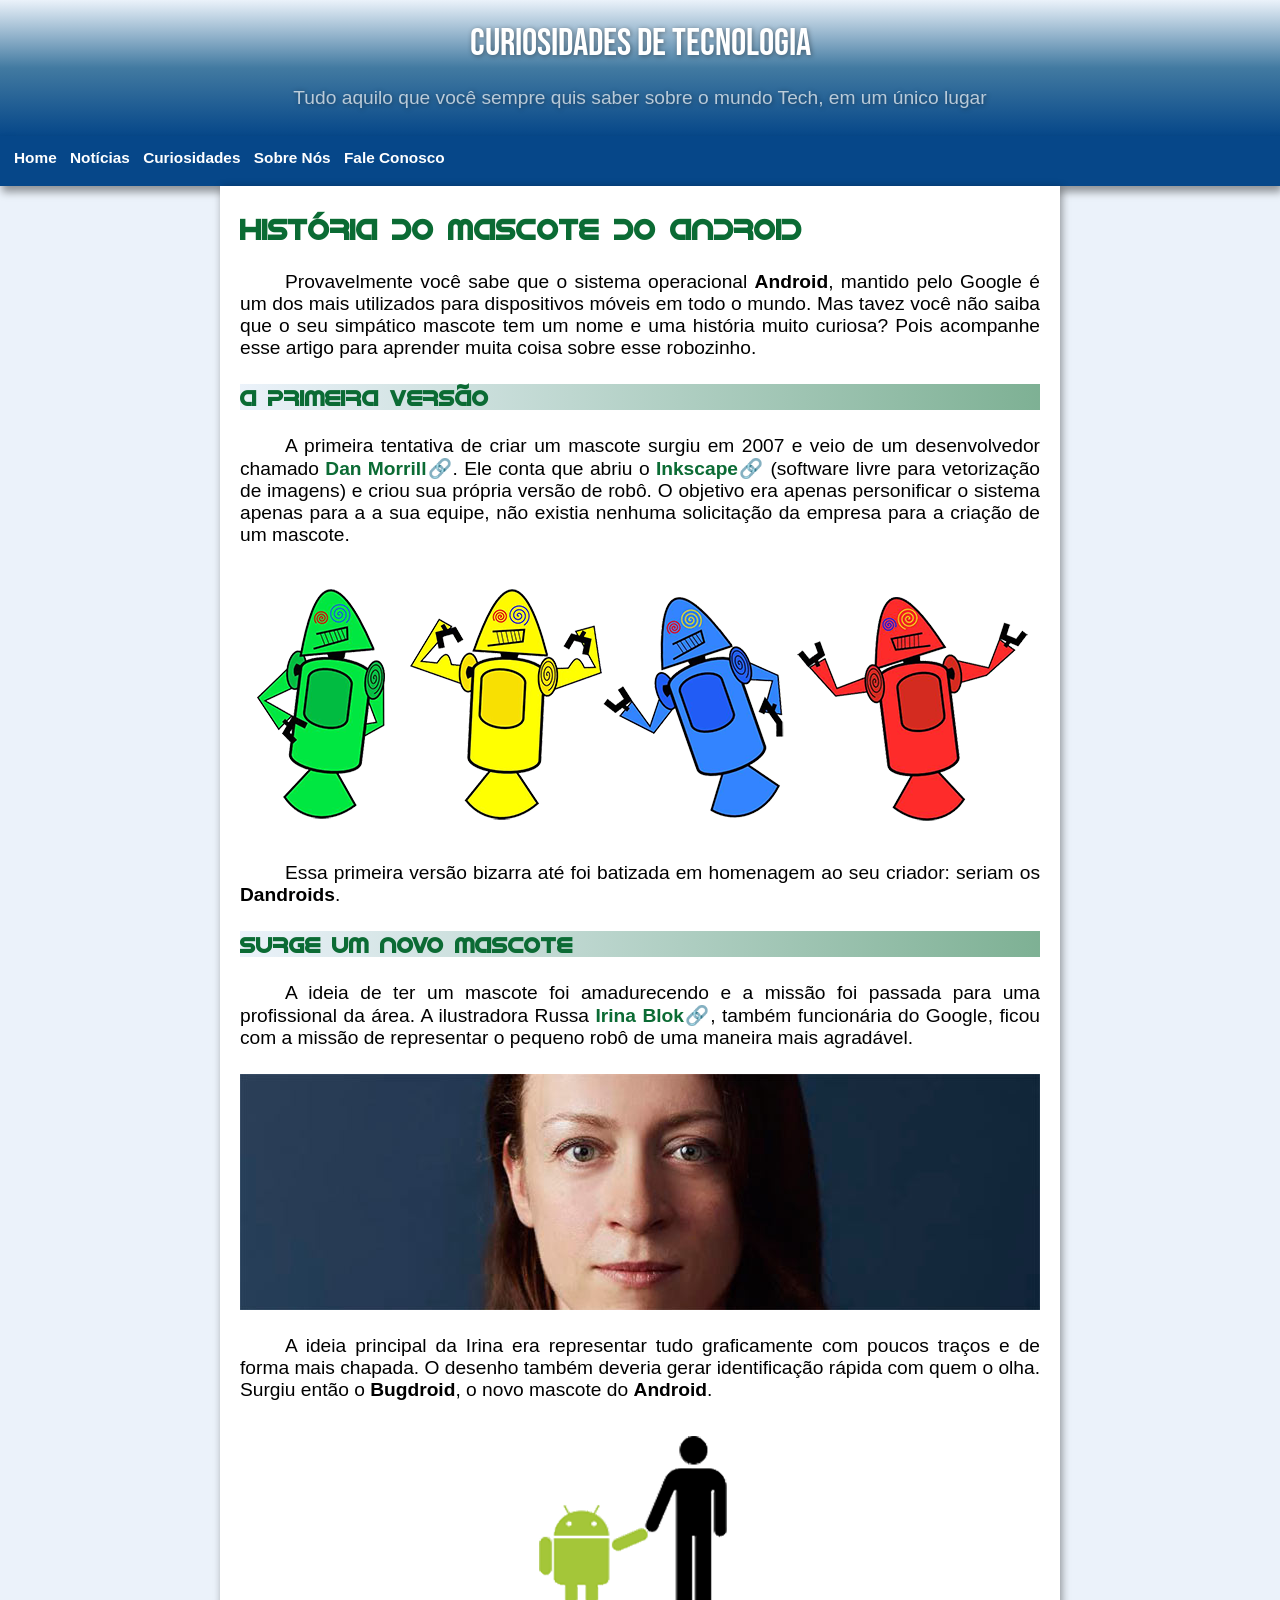
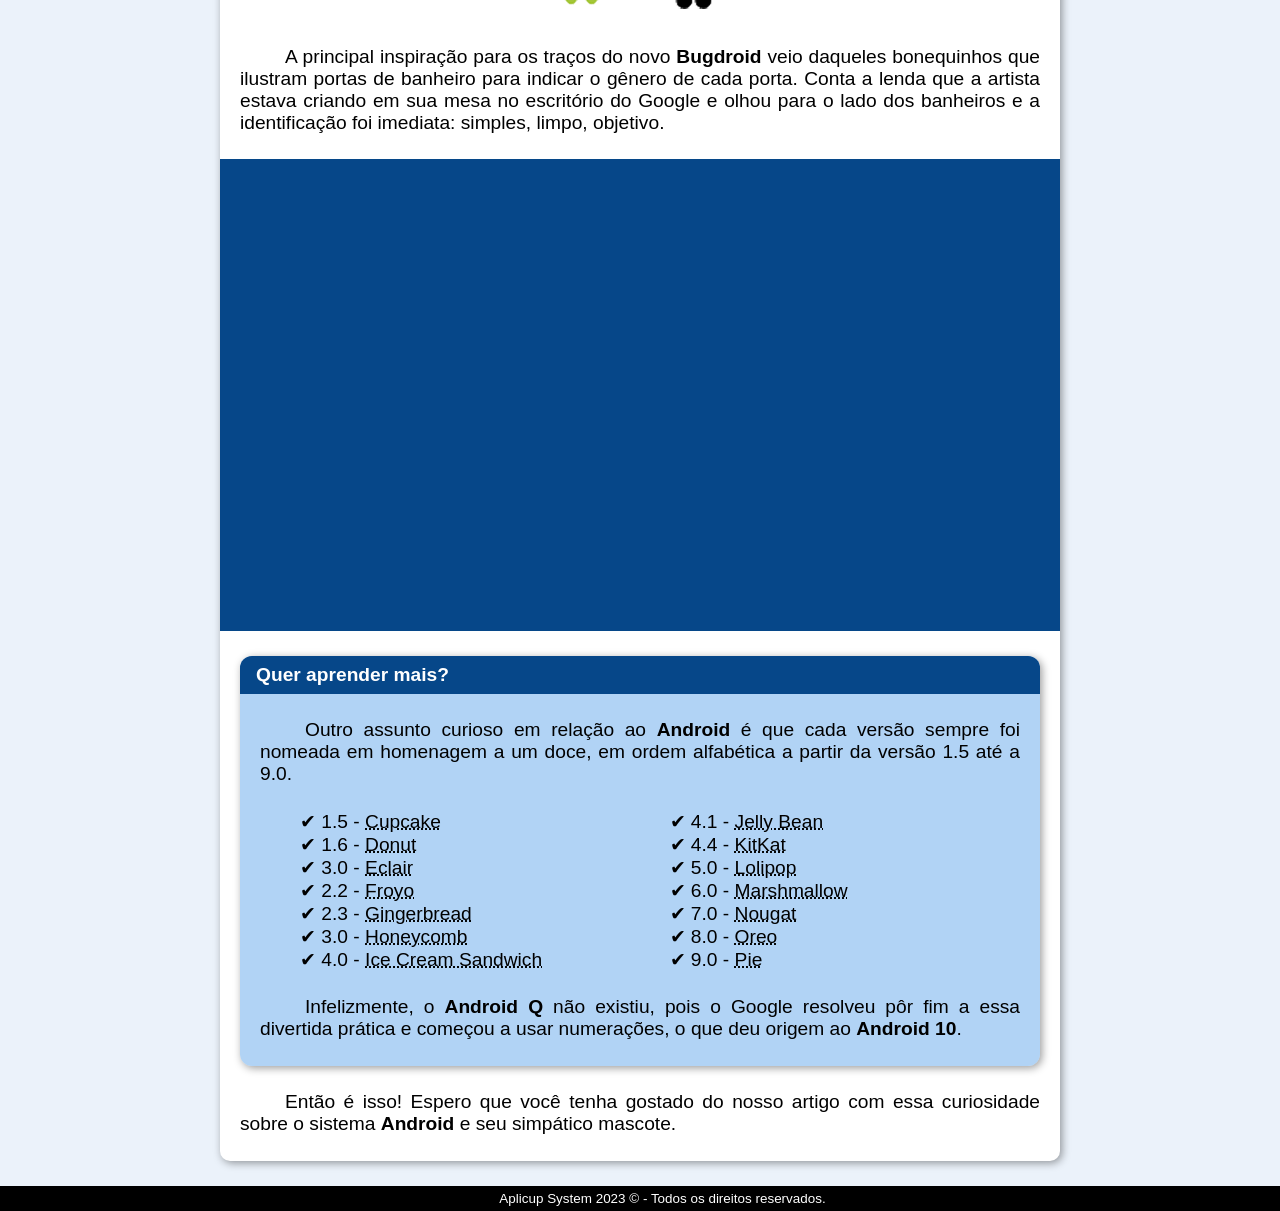
==== index.html @ 9f4e9871 "Novo Site" ====
<!DOCTYPE html>
<html lang="pt-br">
<head>
    <meta charset="UTF-8">
    <meta http-equiv="X-UA-Compatible" content="IE=edge">
    <meta name="viewport" content="width=device-width, initial-scale=1.0">
    <link rel="shortcut icon" href="imagens/favicon.ico" type="image/x-icon">
    <title>Como surgiu o mascote do android?</title>
    <style>
        
        @import url('https://fonts.googleapis.com/css2?family=Bebas+Neue&display=swap');

        @font-face {
            font-family: Android;
            src: url(fontes/idroid.otf) format(opentype);
        }

        :root {
            --cor1: #064789;
            --cor2: #427AA1;
            --cor3: #0b6b34;
            --cor4: #EBF2FA;
            --fonte1: Arial, Helvetica, sans-serif;
            --fonte2: 'Bebas Neue', cursive;
            --fonte3: 'Android', serif;
        }

        * {
            margin: 0px;
        }
        
        body {
            background-color: var(--cor4);
            font-family: var(--fonte1);
            font-size: 1.2em;
        }

        p {
            text-align: justify;
            text-indent: 45px;
            margin-top: 25px;
            margin-bottom: 25px;
        }

        header {
            background: linear-gradient(to top, #064789, #427AA1, #EBF2FA);
            font-family: var(--fonte1);
            color: white;
            height: 136px;
        }
        header > h1 {
            font-family: var(--fonte2);
            text-align: center;
            font-weight: normal;
            padding-top: 20px;
            padding-bottom: 20px;
            text-shadow: 1px 1px 5px rgba(0, 0, 0, 0.396);
        }
        header > p {
            text-align: center;
            text-indent: 0px;
            color: rgba(255, 255, 255, 0.685);
            text-shadow: 1px 1px 5px rgba(0, 0, 0, 0.396);
            max-width: 700px;
            margin: auto;
            margin-bottom: 30px;
            padding-left: 5px;
            padding-right: 5px;
        }

        nav {
            background-color: var(--cor1);
            height: 30px;
            padding: 10px;
            box-shadow: 2px 6px 8px rgba(0, 0, 0, 0.396);
        }
        div.menu > a {
            color: white;
            font-size: 0.8em;
            text-decoration: none;
            text-align: center;
            width: 200px;
            padding: 7px 4px;
        }
        div.menu > a:hover {
            color: white;
            background-color: rgba(255, 255, 255, 0.123);
            text-decoration: none;
            text-align: center;
            width: 200px;
            border-radius: 5px;
            padding: 7px 4px;
            transition-duration: 0.6s;
        }
        div.menu {
            text-align: left;
        }

        main {
            background-color: white;
            min-width: 400px;
            max-width: 800px;
            padding: 1px 20px;
            margin: auto;
            box-shadow: 2px 2px 8px rgba(0, 0, 0, 0.396);
            border-bottom-left-radius: 10px;
            border-bottom-right-radius: 10px;
        }

        article {
            margin-bottom: 25px;
        }

        h2 {
            font-family: var(--fonte3);
            color: var(--cor3);
            padding-top: 25px;
        }

        h3 {
            font-family: var(--fonte3);
            color: var(--cor3);
            background: linear-gradient(to left, #0b6b3587, #EBF2FA);
        }

        img {
            text-align: center;
            margin: auto;
            display: block;
        }

        img.reducao {
            width: 100%;
        }

        div.video {
            position: relative;
            background-color: #064789;
            height: 0px;
            margin-left: -20px;
            margin-right: -20px;
            margin-bottom: 25px;
            padding-bottom: 59%;
        }

        div.video > iframe {
            position: absolute;
            top: 5%;
            left: 5%;
            width: 90%;
            height: 90%;
        }

        aside {
            background-color: #67a9eb82;
            padding: 0px 20px 1px 20px;
            border-radius: 12px;
            margin-bottom: 25px;
            box-shadow: 2px 2px 8px rgba(0, 0, 0, 0.396);
        }

        h4 {
            background-color: #064789;
            color: white;
            padding: 8px 16px;
            border-radius: 12px 12px 0px 0px;
            margin-left: -20px;
            margin-right: -20px;
        }

        ul {
            list-style-type: '\2714\0020';
            columns: 2;
            list-style-position: inside;
        }

        footer {
            background-color: black;
            color: white;
            padding: 5px;
            margin-top: 25px;
        }

        footer > p {
            text-align: center;
            font-size: 0.7em;
            margin: 0px;
        }

        a {
            text-decoration: none;
            color: #0b6b34;
            font-weight: bold;
        }

        a.externo::after {
            content: '\1F517';
        }


    </style>
</head>
<body>
    <header>
        <h1>Curiosidades de Tecnologia</h1>
        <p>Tudo aquilo que você sempre quis saber sobre o mundo Tech, em um único lugar</p>
    </header>
    
    <nav>
        <div class="menu">
            <a href="#">Home</a>
            <a href="#">Notícias</a>
            <a href="#">Curiosidades</a>
            <a href="#">Sobre Nós</a>
            <a href="#">Fale Conosco</a>
        </div>
    </nav>
    
    <main>
        <article>
            <h2>História do Mascote do Android</h2>

            <p>Provavelmente você sabe que o sistema operacional <strong>Android</strong>, mantido pelo Google é um dos mais utilizados para dispositivos móveis em todo o mundo. Mas tavez você não saiba que o seu simpático mascote tem um nome e uma história muito curiosa? Pois acompanhe esse artigo para aprender muita coisa sobre esse robozinho.</p>

            <h3>A primeira versão</h3>

            <p>A primeira tentativa de criar um mascote surgiu em 2007 e veio de um desenvolvedor chamado <a class="externo" href="https://androidcommunity.com/dan-morrill-shows-us-the-android-mascot-that-almost-was-20130103/" target="_blank" rel="external">Dan Morrill</a>. Ele conta que abriu o <a class="externo" href="https://inkscape.org/pt-br/" target="_blank" rel="external">Inkscape</a> (software livre para vetorização de imagens) e criou sua própria versão de robô. O objetivo era apenas personificar o sistema apenas para a a sua equipe, não existia nenhuma solicitação da empresa para a criação de um mascote.</p>

            <picture>
                <source media="(max-width: 550px)" srcset="imagens/dan-droids-pq.png" type="image/png">
                <img class="reducao" src="imagens/dan-droids.png" alt="Dandroids">
            </picture>

            <p>Essa primeira versão bizarra até foi batizada em homenagem ao seu criador: seriam os <strong>Dandroids</strong>.</p>

            <h3>Surge um novo mascote</h3>

            <p>A ideia de ter um mascote foi amadurecendo e a missão foi passada para uma profissional da área. A ilustradora Russa <a class="externo" href="https://www.irinablok.com/android" target="_blank" rel="external">Irina Blok</a>, também funcionária do Google, ficou com a missão de representar o pequeno robô de uma maneira mais agradável.</p>

            <picture>
                <source media="(max-width: 600px)" srcset="imagens/irina-blok-pq.jpg" type="image/jpg">
                <img class="reducao" src="imagens/irina-blok.jpg" alt="Irina Blok">
            </picture>

            <p>A ideia principal da Irina era representar tudo graficamente com poucos traços e de forma mais chapada. O desenho também deveria gerar identificação rápida com quem o olha. Surgiu então o <strong>Bugdroid</strong>, o novo mascote do <strong>Android</strong>.</p>

            <div class="imagem"><img src="imagens/bugdroid.png" alt="Foto"></div>

            <p>A principal inspiração para os traços do novo <strong>Bugdroid</strong> veio daqueles bonequinhos que ilustram portas de banheiro para indicar o gênero de cada porta. Conta a lenda que a artista estava criando em sua mesa no escritório do Google e olhou para o lado dos banheiros e a identificação foi imediata: simples, limpo, objetivo.</p>

            <div class="video"><iframe width="560" height="315" src="https://www.youtube.com/embed/l2UDgpLz20M" title="YouTube video player" frameborder="0" allow="accelerometer; autoplay; clipboard-write; encrypted-media; gyroscope; picture-in-picture; web-share" allowfullscreen></iframe></div>
 
            <aside>
                <h4>Quer aprender mais?</h4>
                <p>Outro assunto curioso em relação ao <strong>Android</strong> é que cada versão sempre foi nomeada em homenagem a um doce, em ordem alfabética a partir da versão 1.5 até a 9.0.</p>
                
                <ul>
                    <li>1.5 - <abbr title="Bolo de Copo">Cupcake</abbr></li>
                    <li>1.6 - <abbr title="Rosquinha">Donut</abbr></li>
                    <li>3.0 - <abbr title="Bomba">Eclair</abbr></li>
                    <li>2.2 - <abbr title="Iorgute Congelado">Froyo</abbr></li>
                    <li>2.3 - <abbr title="Biscoito de Gengibre">Gingerbread</abbr></li>
                    <li>3.0 - <abbr title="Favo de Mel">Honeycomb</abbr></li>
                    <li>4.0 - <abbr title="Sanduíche de Sorvete">Ice Cream Sandwich</abbr></li>
                    <li>4.1 - <abbr title="Jujuba">Jelly Bean</abbr></li>
                    <li>4.4 - <abbr title="KitKat">KitKat</abbr></li>
                    <li>5.0 - <abbr title="Pirulito">Lolipop</abbr></li>
                    <li>6.0 - <abbr title="Marshmallow">Marshmallow</abbr></li>
                    <li>7.0 - <abbr title="Torrone">Nougat</abbr></li>
                    <li>8.0 - <abbr title="Oreo">Oreo</abbr></li>
                    <li>9.0 - <abbr title="Torta">Pie</abbr></li>
                </ul>
                
                <p>Infelizmente, o <strong>Android Q</strong> não existiu, pois o Google resolveu pôr fim a essa divertida prática e começou a usar numerações, o que deu origem ao <strong>Android 10</strong>.</p>
            </aside>

            <p>Então é isso! Espero que você tenha gostado do nosso artigo com essa curiosidade sobre o sistema <strong>Android</strong> e seu simpático mascote.</p>
        
        </article>
    </main>
    
    <footer>
        <p>Aplicup System 2023 &copy; - Todos os direitos reservados.</p>
    </footer>
</body>
</html>
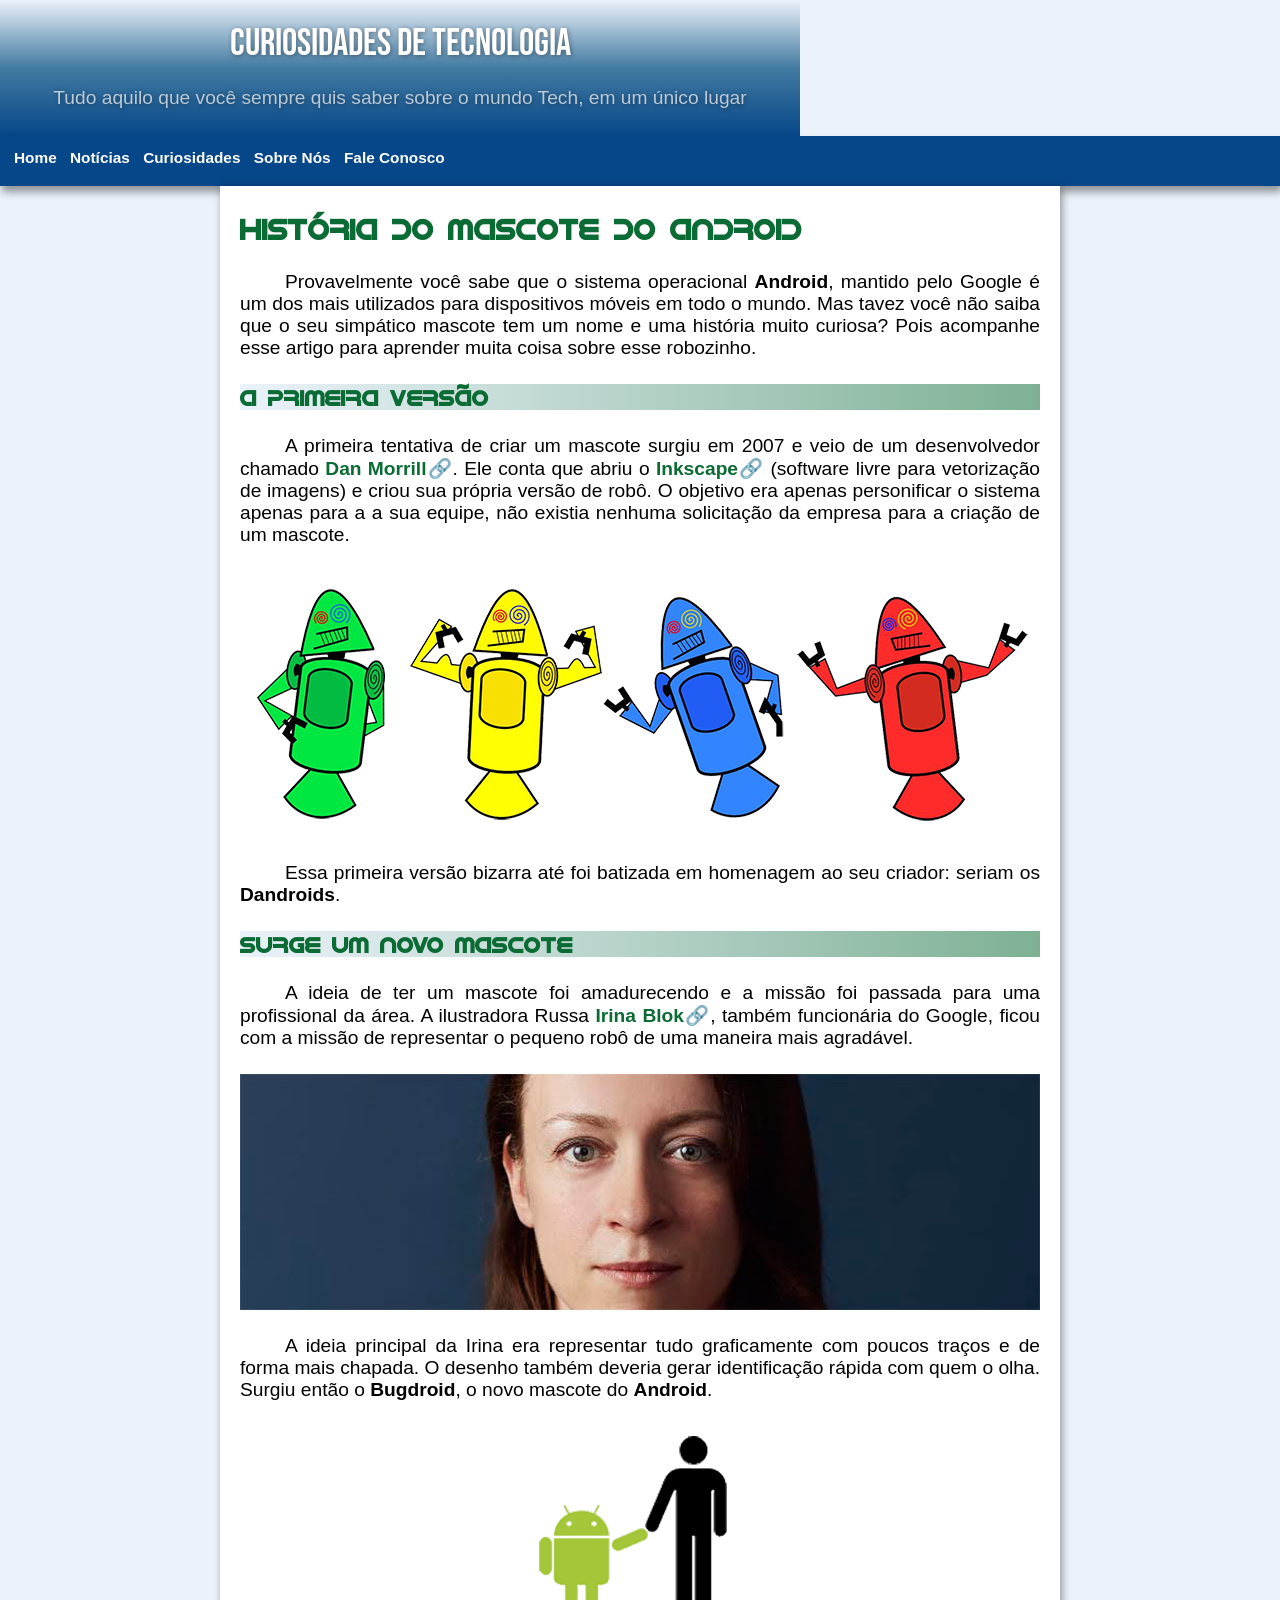
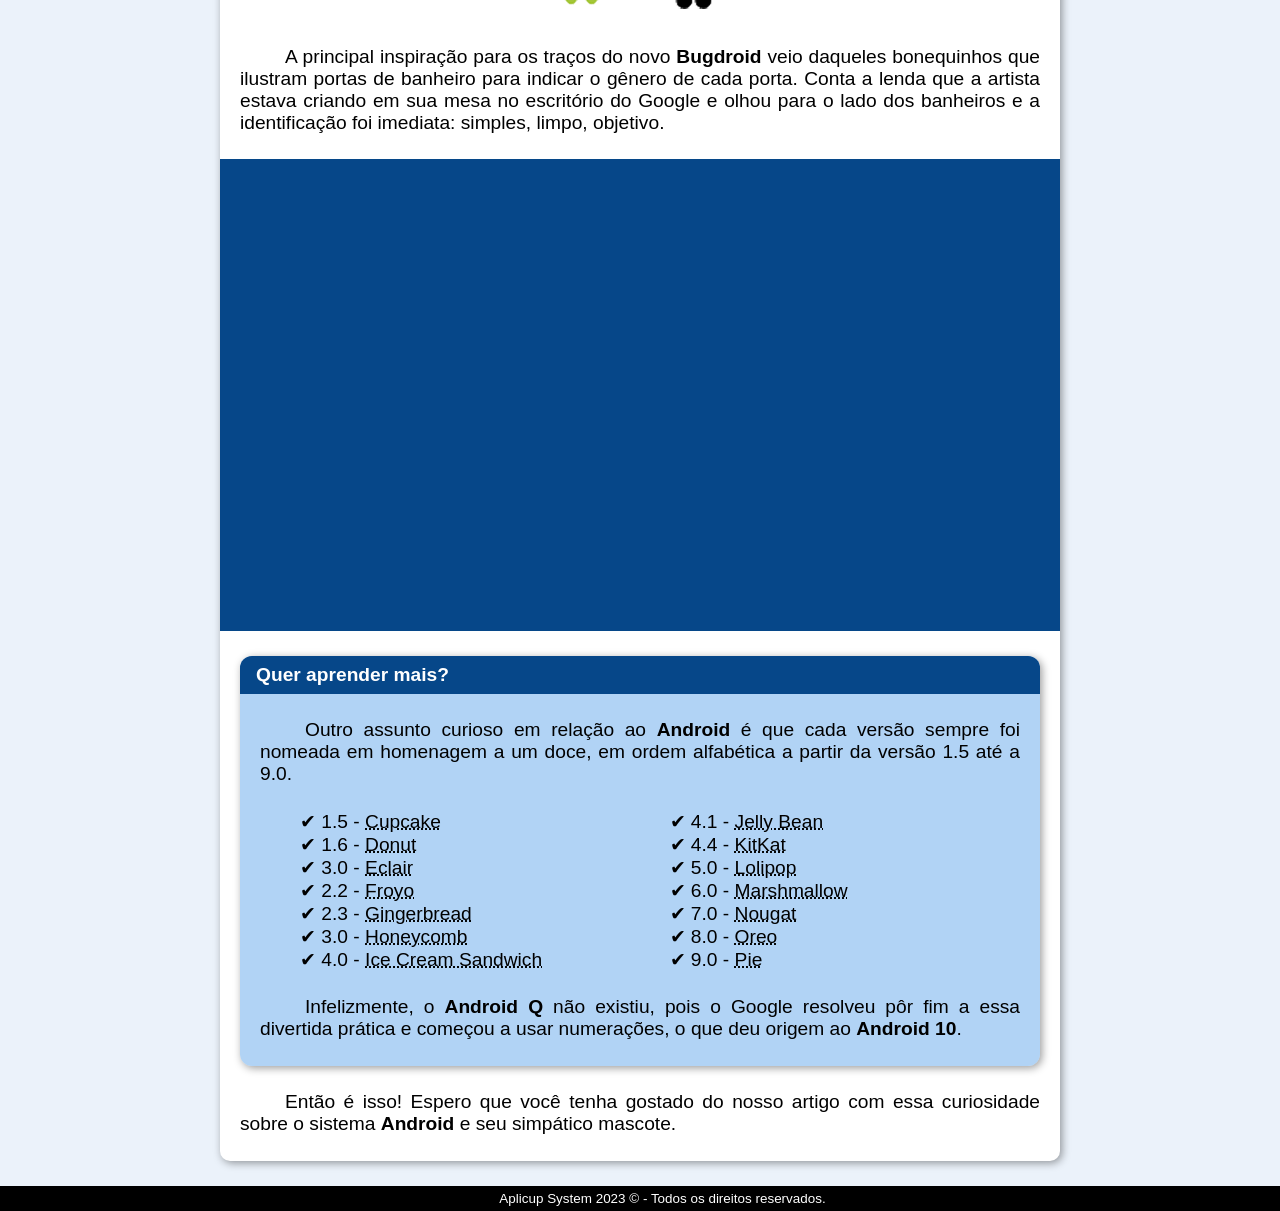
==== commit 22ed1dc6: "Manutenção 1" ====
--- a/index.html
+++ b/index.html
@@ -47,6 +47,8 @@
             font-family: var(--fonte1);
             color: white;
             height: 136px;
+            min-width: 400px;
+            max-width: 800px;
         }
         header > h1 {
             font-family: var(--fonte2);
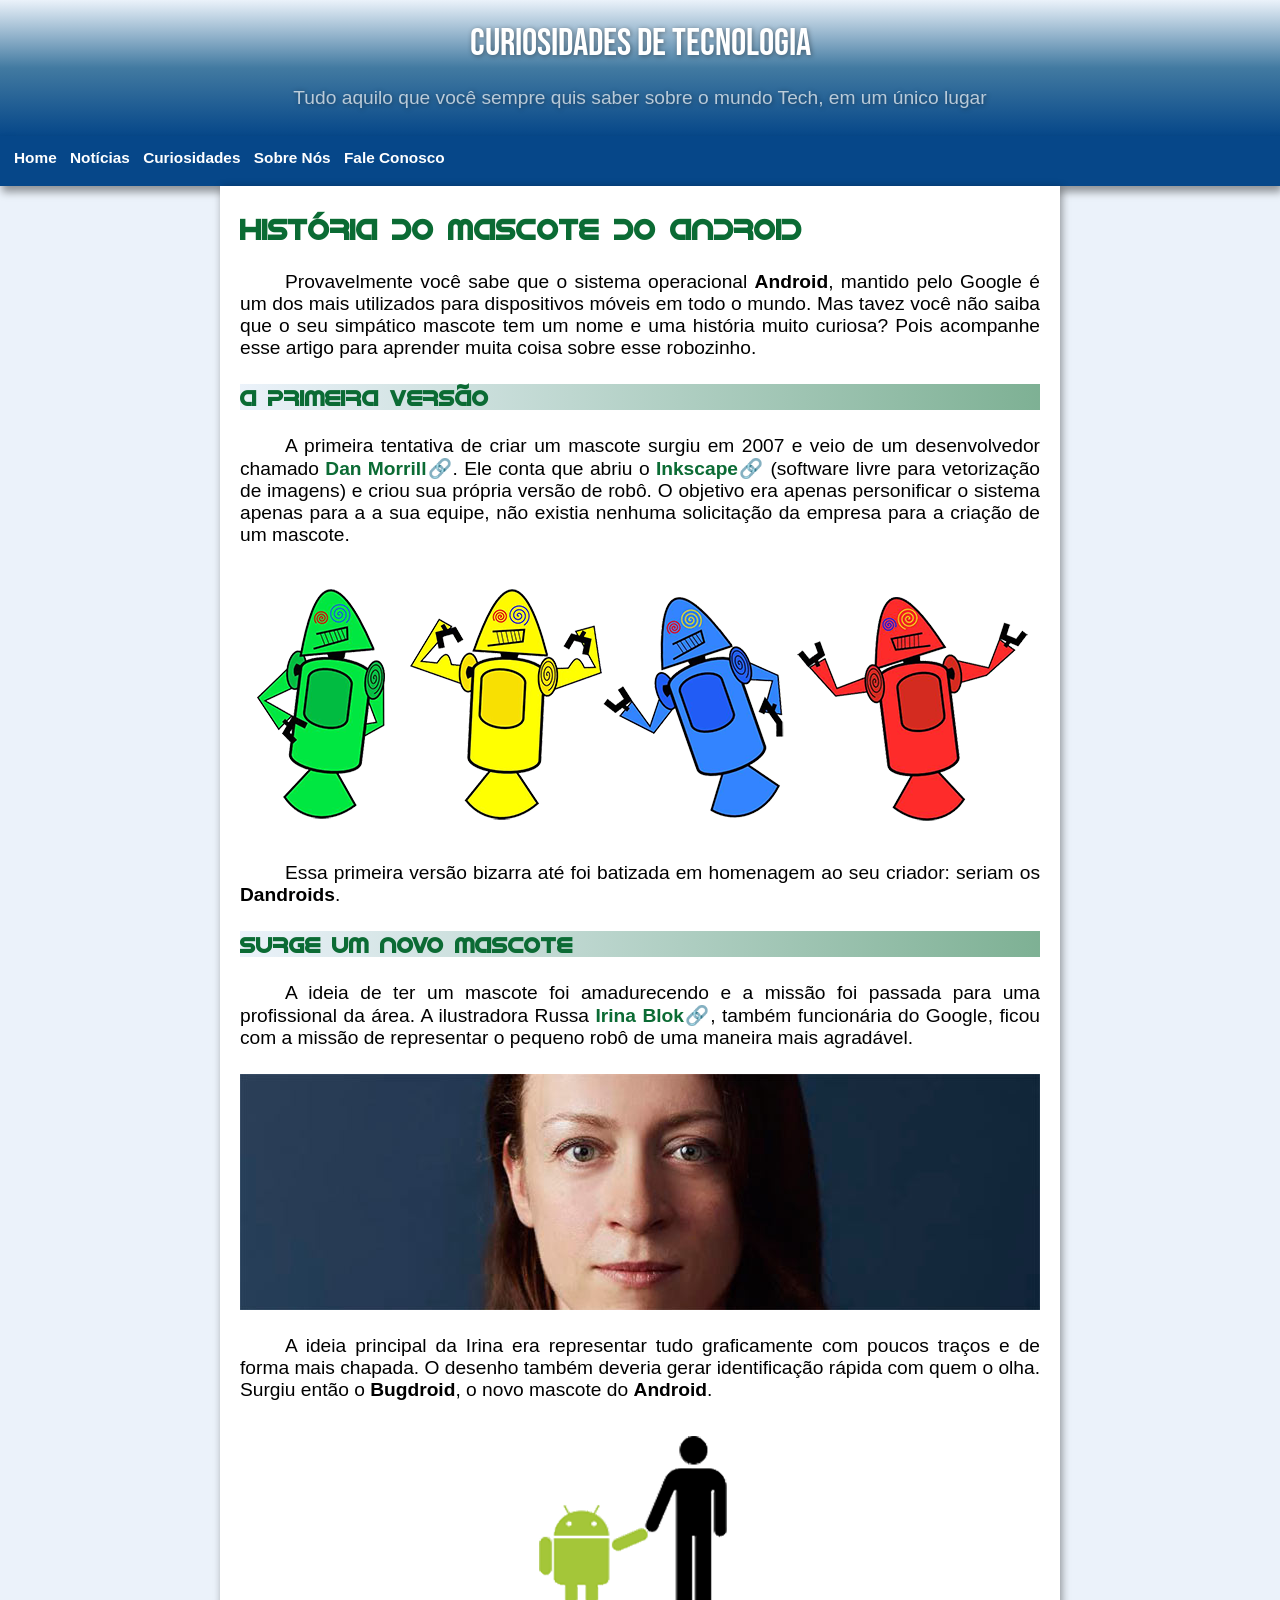
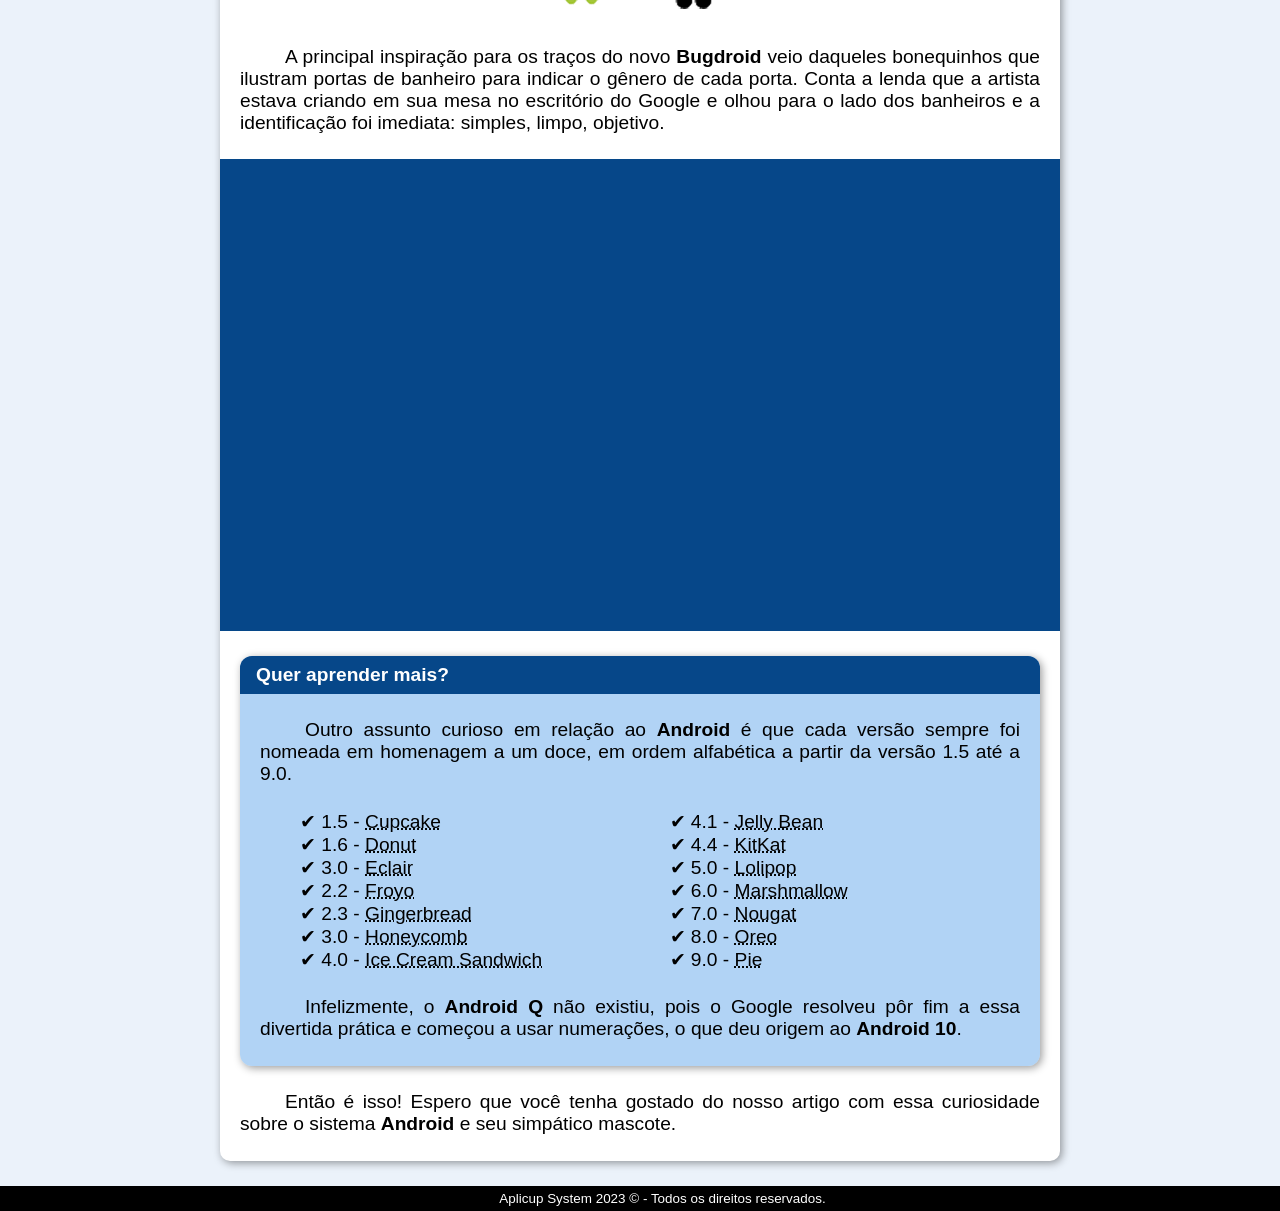
==== commit 91215357: "Manutenção 1 Foi alterada a largura mínima no header." ====
--- a/index.html
+++ b/index.html
@@ -48,7 +48,6 @@
             color: white;
             height: 136px;
             min-width: 400px;
-            max-width: 800px;
         }
         header > h1 {
             font-family: var(--fonte2);
@@ -75,6 +74,7 @@
             height: 30px;
             padding: 10px;
             box-shadow: 2px 6px 8px rgba(0, 0, 0, 0.396);
+            min-width: 400px;
         }
         div.menu > a {
             color: white;
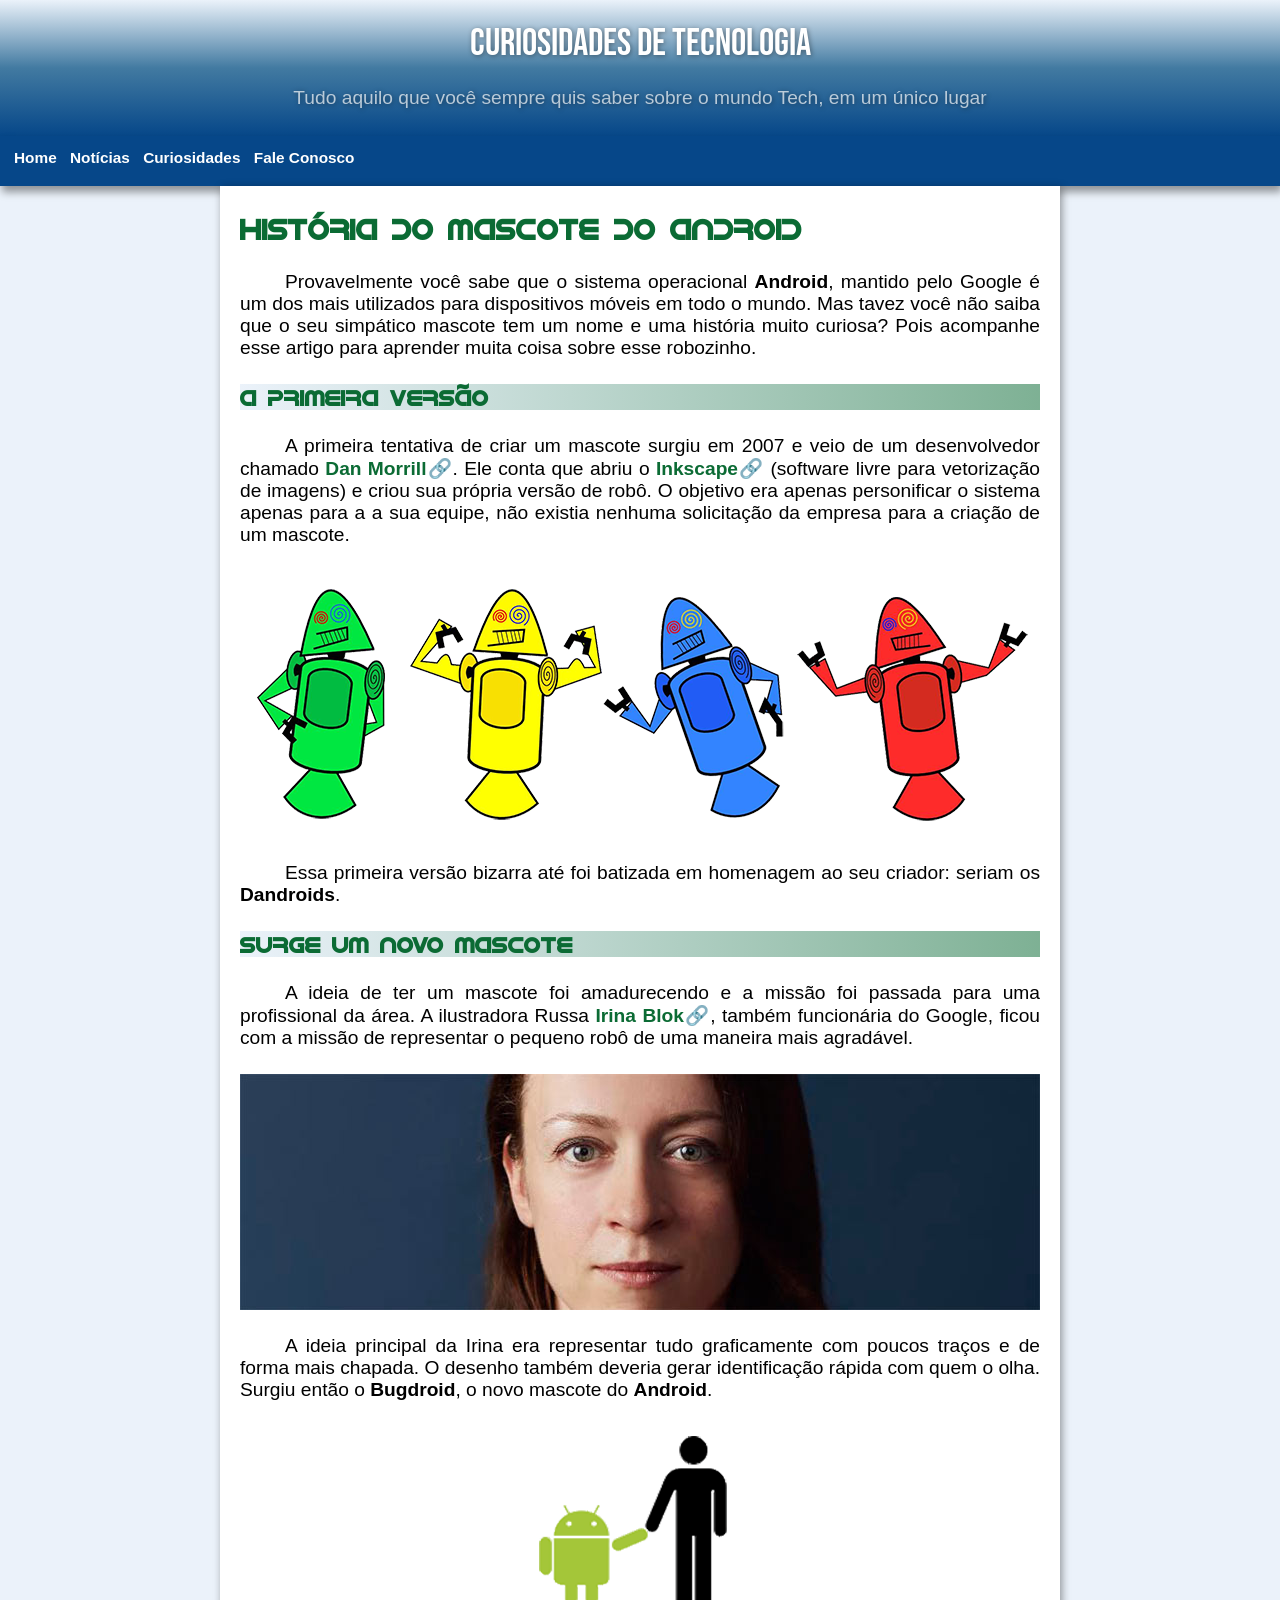
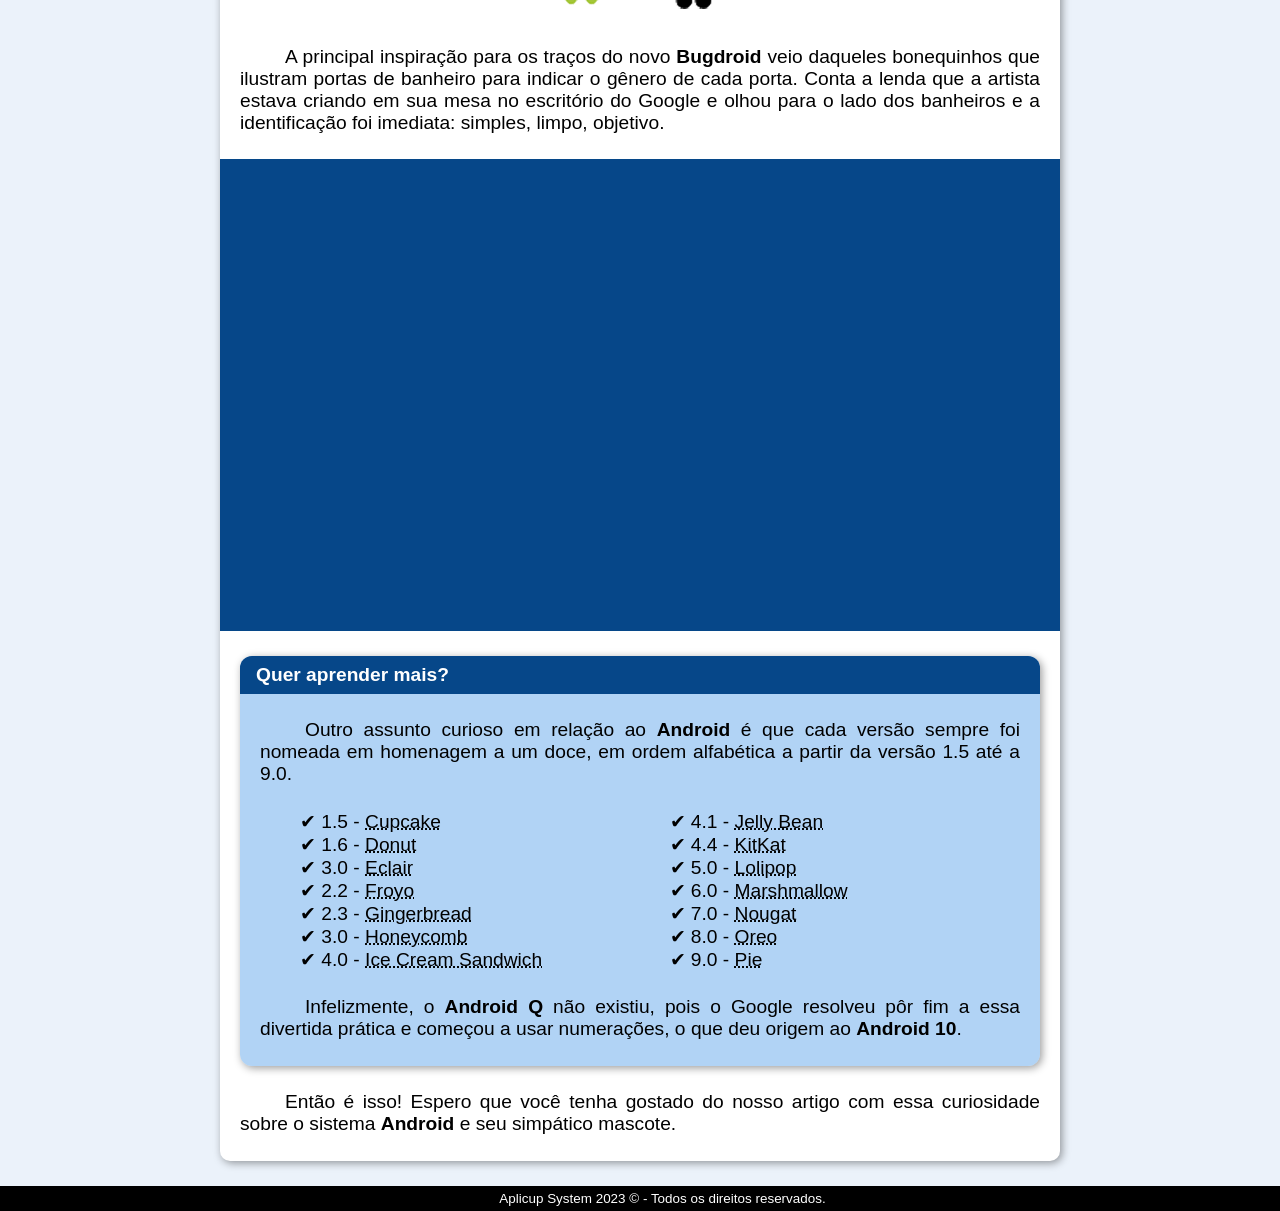
==== commit 7026c837: "Manutenção 1.1 Foi retirado um botão de navegação." ====
--- a/index.html
+++ b/index.html
@@ -213,7 +213,6 @@
             <a href="#">Home</a>
             <a href="#">Notícias</a>
             <a href="#">Curiosidades</a>
-            <a href="#">Sobre Nós</a>
             <a href="#">Fale Conosco</a>
         </div>
     </nav>
